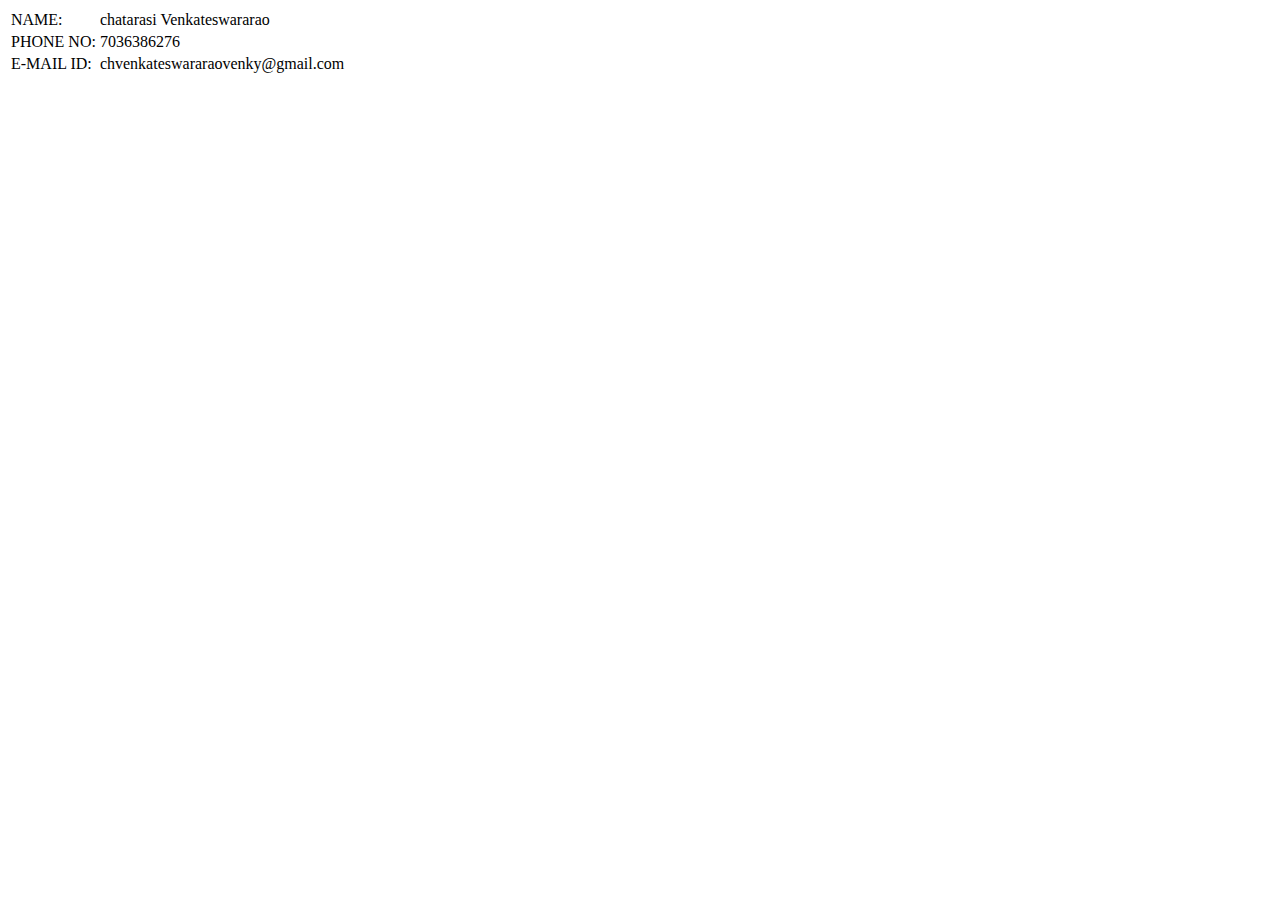
==== contact.html @ 439e6eaf "add initial CV wesite files" ====
<!DOCTYPE html>
<html lang="en" dir="ltr">
  <head>
    <meta charset="utf-8">
    <title>contact me</title>
    <style>

      tr{ background-color:yellow;}
      td{ background-color:white;}
    </style>
  </head>
  <body>
    <table >
      <tr>
        <td> NAME:</td>
        <td>chatarasi Venkateswararao</td>
      </tr>
      <tr>
        <td>PHONE NO:</td>
        <td>7036386276</td>
      </tr>
      <tr>
        <td>E-MAIL ID:</td>
        <td>chvenkateswararaovenky@gmail.com </td>
      </tr>
    </table>
  </body>
</html>
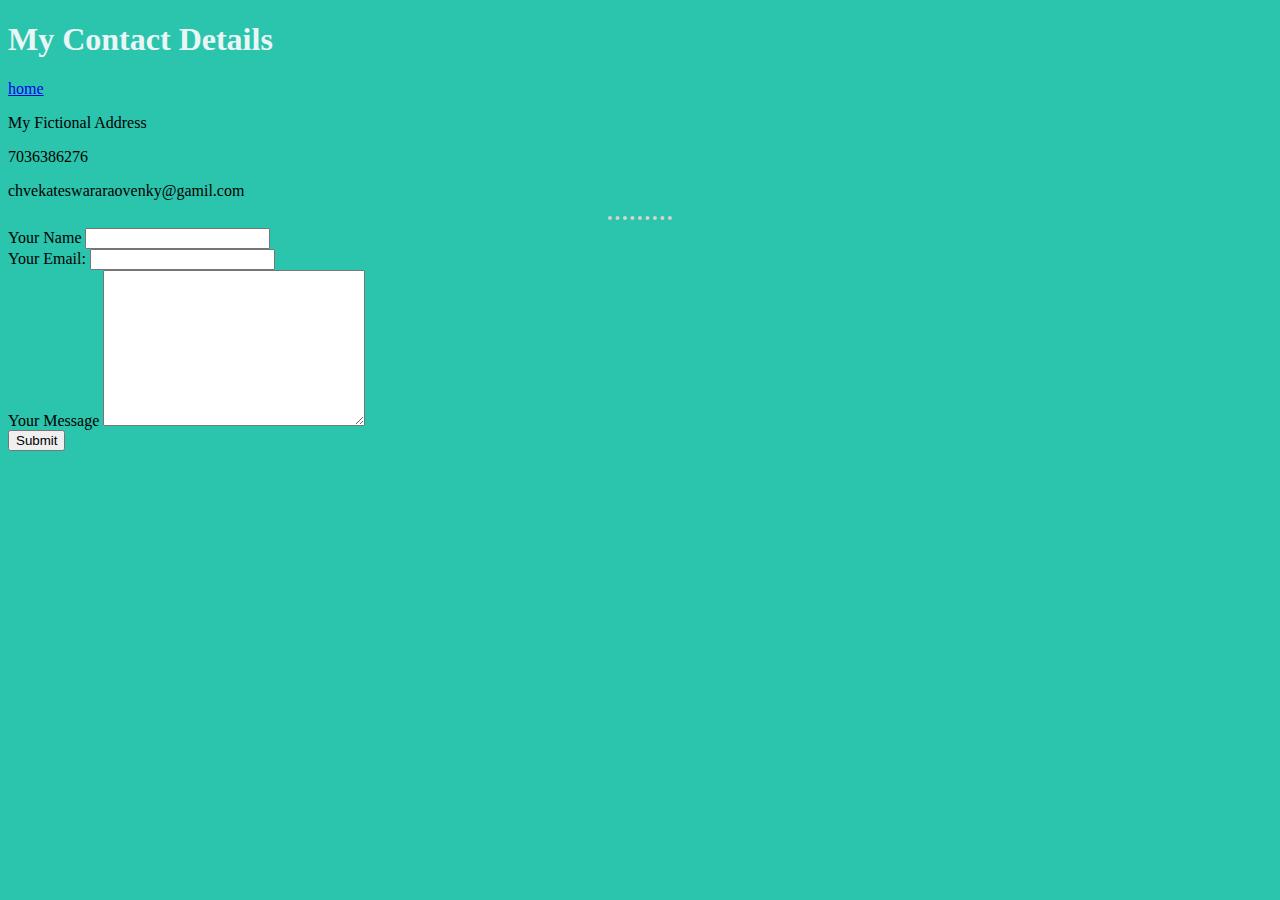
==== commit d1962043: "update1" ====
--- a/contact.html
+++ b/contact.html
@@ -3,26 +3,30 @@
   <head>
     <meta charset="utf-8">
     <title>contact me</title>
-    <style>
+      <link rel="stylesheet" href="css/styles.css">
 
-      tr{ background-color:yellow;}
-      td{ background-color:white;}
-    </style>
   </head>
   <body>
-    <table >
-      <tr>
-        <td> NAME:</td>
-        <td>chatarasi Venkateswararao</td>
-      </tr>
-      <tr>
-        <td>PHONE NO:</td>
-        <td>7036386276</td>
-      </tr>
-      <tr>
-        <td>E-MAIL ID:</td>
-        <td>chvenkateswararaovenky@gmail.com </td>
-      </tr>
-    </table>
-  </body>
+  <h1>My Contact Details</h1>
+  <a href="index.html">home</a>
+  <p>My Fictional Address</p>
+  <p>7036386276</p>
+  <p>chvekateswararaovenky@gamil.com </p>
+  <hr />
+  <form  action="mailto:chvenkateswararaovenky@gmail.com" method="post" enctype="text/plane">
+  </enctype>
+
+</form>
+
+    <label>Your Name</label>
+    <input type="text" name="your name "value="" /><br />
+    <label>Your Email:</label>
+    <input type="email" name="your email" value="" /><br />
+    <label>Your Message</label>
+    <textarea name="your message" rows="10" cols="30"></textarea><br />
+    <input type="submit" name="" />
+
+
+    </form>
+  </form>
 </html>
--- a/css/styles.css
+++ b/css/styles.css
@@ -0,0 +1,24 @@
+body{
+  background-color:#2BC4AD;
+}
+h1,h3{
+  color:#EAF6F6;
+}
+hr{
+
+  border-style:dotted none none;
+  border-width:4px;
+  border-color:lightgrey;
+  width:5%;
+}
+footer{
+  background-color:#000000;
+  color:#ffffff;
+  width:100%;
+}
+.normal{
+  border-style:solid;
+  border-color:#000000;
+  width:100%;
+
+}
